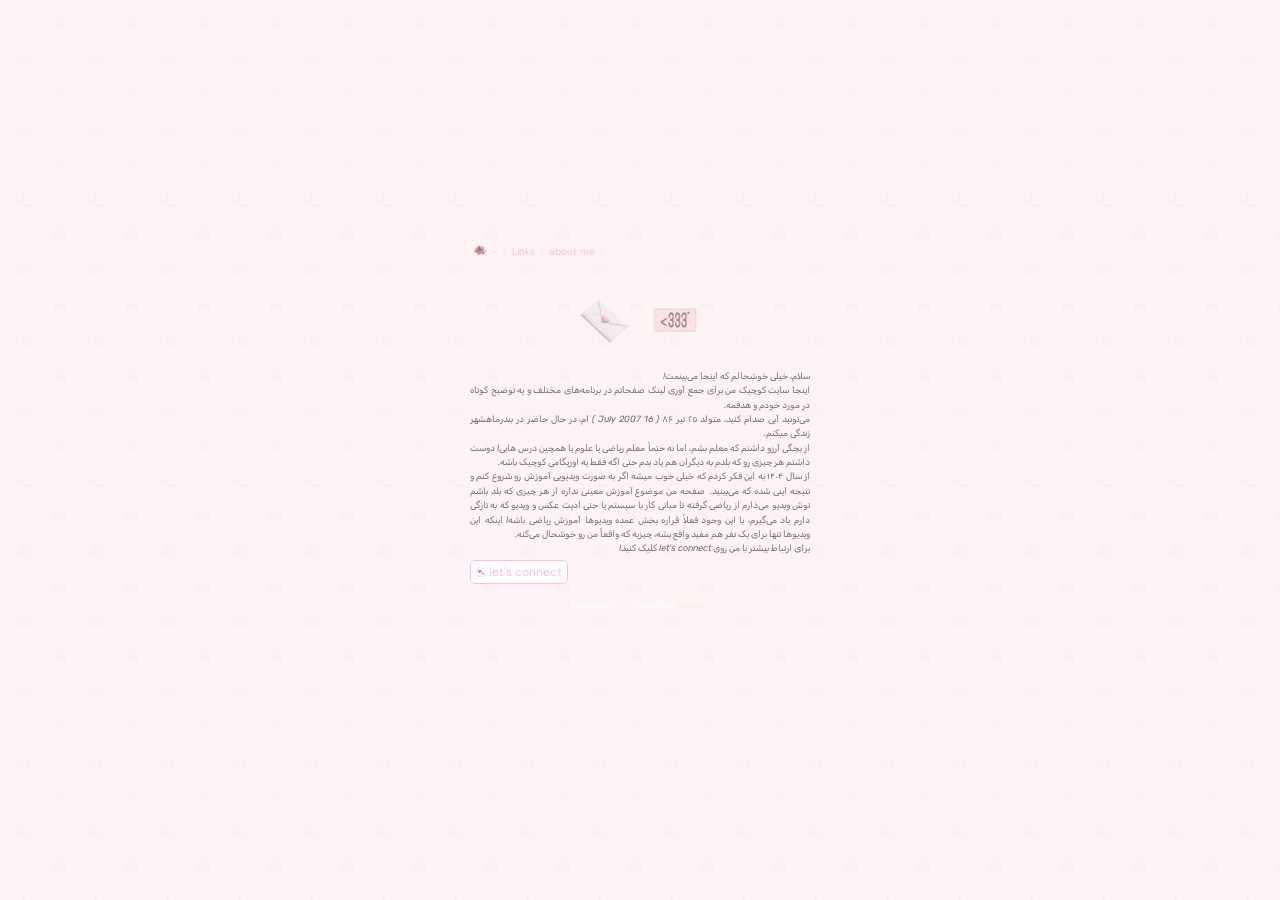
==== about-me/index.html @ 65e8c215 "update bif" ====
<!DOCTYPE html>
<html lang="en">

<head>
    <meta charset="UTF-8" />
    <meta name="viewport" content="width=device-width, initial-scale=1.0" />

    <!-- Detail for your web (name / description for preview / img for preview)  -->
    <meta property="og:title" content="★ with achira" />
    <meta property="og:image" content="/files/img/preview.jpg" />
    <meta property="og:description" content="my links & more ﹒﹒ ‌ ." />

    <!-- Icon for your web -->
    <link href="/files/img/icon.png" rel="shortcut icon" />

    <!-- Web Name -->
    <title>★ with achira | about me</title>
    <!-- Style Link -->

    <link rel="stylesheet" href="/style.css" />

    <!-- Google Font -->
    <link href="https://fonts.googleapis.com/css2?family=Pixelify+Sans&display=swap" rel="stylesheet" />
    <link rel="preconnect" href="https://fonts.googleapis.com" />
    <link rel="preconnect" href="https://fonts.gstatic.com" crossorigin />
    <link href="https://fonts.googleapis.com/css2?family=Noto+Sans:ital,wght@0,100..900;1,100..900&display=swap"
        rel="stylesheet" />

    <link rel="preconnect" href="https://fonts.googleapis.com">
    <link rel="preconnect" href="https://fonts.gstatic.com" crossorigin>
    <link href="https://fonts.googleapis.com/css2?family=Dancing+Script:wght@400..700&display=swap" rel="stylesheet">
</head>

<body>
    <div class="window">
        <div class="menu"><img src="/files/img/folder.png" width="14" height="14">
                        <a href="/">~</a><span> / </span>
                        <a href="/link/index.html">Links</a><span> / </span>
                        <a href="/about-me/index.html">about me</a><span> / </span>
                </div>


        <div class="homepage connect">
            <img src="/files/img/3-1.png" style="width: 70px;">
            <img src="/files/img/3-2.png" style="width: 70px;">   
        </div>

        <div class="homepage links-menu ">
            <p class="pabout">سلام، خیلی خوشحالم که اینجا می‌بینمت!<br>اینجا سایت کوچیک من برای جمع آوری لینک صفحاتم در برنامه‌های مختلف و یه توضیح کوتاه در مورد خودم و هدفمه.<br>می‌تونید آبی صدام کنید، متولد ۲۵ تیر ۸۶ ( 16 July 2007 ) ام‌، در حال حاضر در بندرماهشهر زندگی میکنم.<br>از بچگی آرزو داشتم که معلم بشم، اما نه حتماً معلم ریاضی یا علوم یا همچین درس هایی! دوست داشتم هر چیزی رو که بلدم به دیگران هم یاد بدم حتی اگه فقط یه اوریگامی کوچیک باشه.<br>از سال ۱۴۰۴ به این فکر کردم که خیلی خوب میشه اگر به صورت ویدیویی آموزش رو شروع کنم و نتیجه اینی شده که می‌بینید.  صفحه من موضوع آموزش معینی نداره از هر چیزی که بلد باشم توش ویدیو می‌ذارم از ریاضی گرفته تا مبانی کار با سیستم یا حتی ادیت عکس و ویدیو که به تازگی دارم یاد می‌گیرم، با این وجود فعلاً قراره بخش عمده ویدیوها آموزش ریاضی باشه! اینکه این ویدیوها تنها برای یک نفر هم مفید واقع بشه، چیزیه که واقعاً من رو خوشحال می‌کنه. <br>برای ارتباط بیشتر با من روی let's connect کلیک کنید!</p>
            <a href="/connect/index.html" class="linkmenu btmconnect">
                <img src="/files/img/3-4.gif" class="marklnkmenu">let's connect</a>
        </div>


        <div class="footer">
            <p>Made with
                <span style="color:var(--bg-text);">♡</span> · design by <a href="https://t.me/iweiu"
                    target="_blank">woody</a>
            </p>
        </div>

    </div>


</body>
<canvas id="bubble-canvas"></canvas>
<script src="/js/bubble.js"></script>
<script src="/js/sound.js"></script>

</html>
---- style.css ----
@font-face {
  font-family: "Samim";
  src: url('/files/font/samim/Samim.eot');
  src: url('/files/font/samim/Samim.eot?#iefix') format('embedded-opentype'),
    url('/files/font/samim/Samim.woff2') format('woff2'),
    url('/files/font/samim/Samim.woff') format('woff'),
    url('/files/font/samim/Samim.ttf') format('truetype');
  font-weight: normal;
}

@font-face {
  font-family: "Samim";
  src: url('/files/font/samim/Samim-Bold.eot');
  src: url('/files/font/samim/Samim-Bold.eot?#iefix') format('embedded-opentype'),
    url('/files/font/samim/Samim-Bold.woff2') format('woff2'),
    url('/files/font/samim/Samim-Bold.woff') format('woff'),
    url('/files/font/samim/Samim-Bold.ttf') format('truetype');
  font-weight: bold;
}

@font-face {
  font-family: "Samim";
  src: url('/files/font/samim/Samim-Medium.eot');
  src: url('/files/font/samim/Samim-Medium.eot?#iefix') format('embedded-opentype'),
    url('/files/font/samim/Samim-Medium.woff2') format('woff2'),
    url('/files/font/samim/Samim-Medium.woff') format('woff'),
    url('/files/font/samim/Samim-Medium.ttf') format('truetype');
  font-weight: 500;
}

@font-face {
  font-family: 'iOS-Emoji';
  src: url('/files/font/ios/iOS16_14.ttf') format('truetype');
  unicode-range: U+1F300-1F5FF, U+1F900-1F9FF, U+1F600-1F64F, U+1F680-1F6FF, U+2600-26FF, U+2700-27BF;
  font-display: swap;
}



/* google font */




/* DM Sans - معمولی */
@font-face {
  font-family: 'DM Sans';
  font-style: normal;
  font-weight: 100 1000; /* بازه وزنی پشتیبانی شده */
  font-display: swap;
  src: url('/files/font/DM_Sans/DMSans-VariableFont_opsz,wght.ttf') format('truetype-variations');
}

/* DM Sans - مورب (Italic) */
@font-face {
  font-family: 'DM Sans';
  font-style: italic;
  font-weight: 100 1000;
  font-display: swap;
  src: url('/files/font/DM_Sans/DMSans-Italic-VariableFont_opsz,wght.ttf') format('truetype-variations');
}

/* Bricolage Grotesque */
@font-face {
  font-family: 'Bricolage Grotesque';
  font-style: normal;
  font-weight: 100 900;
  font-display: swap;
  src: url('/files/font/Bricolage_Grotesque/BricolageGrotesque-VariableFont_opsz,wdth,wght.ttf') format('truetype-variations');
}

/* Rubik - معمولی */
@font-face {
  font-family: 'Rubik';
  font-style: normal;
  font-weight: 300 900;
  font-display: swap;
  src: url('/files/font/Rubik/Rubik-VariableFont_wght.ttf') format('truetype-variations');
}

/* Rubik - مورب (Italic) */
@font-face {
  font-family: 'Rubik';es/img/110.gif
  font-style: italic;
  font-weight: 300 900;
  font-display: swap;
  src: url('/files/font/Rubik/Rubik-Italic-VariableFont_wght.ttf') format('truetype-variations');
}

.dm-sans-<uniquifier> {
  font-family: "DM Sans", sans-serif;
  font-optical-sizing: auto;
  font-weight: <weight>;
  font-style: normal;
}

.rubik-<uniquifier> {
  font-family: "Rubik", sans-serif;
  font-optical-sizing: auto;
  font-weight: <weight>;
  font-style: normal;
}

.bricolage-grotesque-<uniquifier> {
  font-family: "Bricolage Grotesque", sans-serif;
  font-optical-sizing: auto;
  font-weight: <weight>;
  font-style: normal;
  font-variation-settings:
    "wdth" 100;
}
/* google font */

* {
  box-sizing: border-box;
}

:root {
  --bg: #fff4f5;
  --bg-text: #ffe5e5;
  --text: #878d9c;
  --paragraph: #6C6C6A;
  --span: #a1a1aa;
  --span-med: #e9e9e9;
  --span-low: #f7f7f7;
  --white: #fff;
  --link: #ff5f56;
  --link-hover: #f9c0d5;
  --selection: #ffe9ee;
  --link-hover-low: #fff9fb;
  --selected: #ff566a;
  --span-two:#E0E4ED;
  --transparent: rgba(255, 255, 255, 0);
}

body {
  display: flex;
  justify-content: center;
  align-items: center;
  min-height: 95vh;
  font-size: 20px;
  margin: 0;
  background-color: var(--bg);
  background-image: url(/files/img/pattern.svg);
  background-size: 72px;
  background-repeat: repeat;
  background-position: 5px 5px;
  padding: 0;
  color: var(--text);
  line-height: 1.6;
  flex-direction: column;
  overflow: hidden;
  font-family: "DM Sans", sans-serif ;
}

p {
  text-align: justify;
  font-size: 9px;
  text-align: justify;
  margin: 0;
  color: var(--paragraph);
}


a {
  color: var(--link);
  text-decoration: none;
  padding: 0px 5px 0px 5px;
}

a:hover {
  background-color: var(--link-hover);
}

::selection {
  background-color: var(--selection);
  color: var(--selected);
}

.window {
  display: flex;
  position: relative;
  flex-direction: column;
  justify-content: space-between;
  align-items: center;
  max-width: 600px;
  width: 340px;
  height: 380px;
  padding: 5px 0px 5px 0px;
  animation: fadeIn 1s ease-in-out;
}

@keyframes fadeIn {
  from {
    opacity: 0;
    transform: translateY(+10px);
  }

  to {
    opacity: 1;
    transform: translateY(0px);
  }
}

.footer a {
  color: var(--bg-text);
  padding: 0 2px;
  border: 1px solid var(--transparent);
  border-radius: 3px;
}

.footer a:hover {
  background: var(--white);
  border: 1px solid var(--bg-text);
  border-radius: 3px;
}

.footer p {
  text-align: center;
  color: var(--white);
}

.postbox {
  font-weight: 400;
  font-family: Samim, Tahoma, "DejaVu Sans", helvetica, arial, freesans, sans-serif;
  font-style: normal;
  width: 100%;
  display: flex;
  flex-direction: column;
  height: 100%;
  padding: 0px 5px;
  scrollbar-gutter: stable;
  overflow-y: scroll;
  overflow-x: hidden;
  scrollbar-width: none;
  border: 1px dashed var(--span-med);
}

.onepost {
  width: 100%;
  margin-top: 10px;
  display: block;
  height: auto;
  margin-bottom: 25px;
  direction: rtl;
  border-bottom: 1px solid var(--span-med);
}

.contentone {
  width: 100%;
  margin-top: 10px;
  display: block;
  height: auto;
  margin-bottom: 25px;
  direction: rtl;
}

.contentone a {
  color: var(--selected);
  border-radius: 10px;
  transition: 0.5s ease;
  padding: 2px 8px 1px 8px;
  font-family: monospace;
}

.contentone a:hover {
  color: var(--link);
  background-color: var(--transparent);
}

.other-link-box {
  display: flex;
  flex-wrap: wrap;
  gap: 2px;
}

a.other-link {
  display: contents;
}

.other-link a:hover {
  background: none;
}

.other-link img {
  height: 25px;
}

.menu {
  text-align: right;
  display: flex;
  flex-direction: row;
  font-size: small;
  margin-left: 5px;
  gap: 2px;
  align-items: flex-start;
  font-size: x-small;
  margin-bottom: 10px;
  width:100%;
  color: var(--span-two);
}

.menu a {
  color: var(--link-hover);
  padding: 0 2px;
  border: 1px solid var(--transparent);
  border-radius: 3px;
}

.menu a:hover {
  background: var(--link-hover-low);
  border: 1px solid var(--link-hover);
  border-radius: 3px;
}

.empty {
  height: 15px;
  background-color: #ffffff00;
  width: 100%;
}

.homepage {
  display: flex;
  pointer-events: auto;
}

.tambr-section {
    width: 100%;
    display: flex;
    height: 200px;
    justify-content: flex-end;
    align-items: flex-start;
}

.box404 {
  display: flex;
  flex-direction: column;
}


.section {
  display: none;
  flex-direction: column;
  align-items: center;
}

.flex-column-center {
  width: 100%;
  display: flex;
  flex-direction: column;
  align-items: flex-start;
}


.main {
  flex-grow: 1;
  display: flex;
  flex-direction: column;
  gap: 5px;
  width: 220px;
  padding: 15px 10px;
}

.highlight {
  background: #f9f5c0;
}

.redhighlight {
  background: #ebccff;
}

.main-section {
    display: flex;
    gap: 5px;
    width: 100%;
    flex-direction: column;
    align-items: center;
}

.main-section p a {
  color: #ffc107;
  text-decoration: underline;
}

.main-section strong {
  font-family: "Dancing Script", cursive;
  font-size: 26px;
}

/* ————— RESPONSIVE ————— */
@media (max-width: 768px) {
  body {
    padding: 20px;
  }

  p {
    font-size: 8px;
  }

  .window {
    margin: 0 auto;
  }

  .window-body {
    gap: 15px;
  }

}

@media (max-width: 480px) {
  body {
    padding: 10px;
  }

}

/* ~ */

.select-icon {
  height: 8px;
  width: 8px;
  background-image: url(/files/img/04.png);
  background-position: 0px -47px;
  background-repeat: no-repeat;
  display: inline-block;
  background-size: cover;
}

.login-btm a {
  font-size: 9px;
  padding: 0 2px;
  color: #666666;
}

.login-btm a:hover {
  background: none;
}

.login-btm {
  display: flex;
  align-items: center;
  padding: 0 2px;
  border: 1px solid rgba(255, 255, 255, 0);
  border-radius: 3px;
}

span.arrowdot {
  font-size: 5px;
  color: #666666;
}


link-arrow {
  color: #cccccc;
  font-size: 5px;
}

.login-btm:hover {
  background: #f7f7f7;
  border: 1px solid #e9e9e9;
  border-radius: 3px;
}



/* HOME */
.home {
  align-items: flex-end;
  pointer-events: auto;
  flex-direction: row-reverse;
  justify-content: space-between;
}

.home-link a {
  font-size: 9px;
  padding: 0 2px;
  color: #666666;
}

.home-link a:hover {
  background: none;
}

.home-link {
  display: flex;
  align-items: center;
  padding: 0 2px;
  border: 1px solid rgba(255, 255, 255, 0);
  border-radius: 3px;
}

.home-link:hover {
  background: #f7f7f7;
  border: 1px solid #e9e9e9;
  border-radius: 3px;
}

.home-menu {
  display: flex;
  flex-direction: column;
  gap: 6px;
}



/*  LINK   */

.link-icon {
  font-size: 6px;
}

.linkh {
  flex-direction: column;
  align-items: baseline;
}

.link-select {
  height: 8px;
  width: 8px;
  background-image: url(/files/img/04.png);
  background-position: 0px -32px;
  background-repeat: no-repeat;
  display: inline-block;
  background-size: cover;
}

.links-menu {
    font-size: 12px;
    width: 100%;
    gap: 4px;
    display: flex;
    flex-direction: column;
    align-items: flex-start;
}

/* connect link btn */

.connectlink {
    display: flex;
    align-items: center;
}

p.pabout {
  direction: rtl;
  font-family: "Rubik";
}
.title-link {
  display: flex;
  align-items: center;
  padding: 0 2px;
  border: 1px solid rgba(255, 255, 255, 0);
  border-radius: 3px;
  font-weight: 500;
}

.title-link {
  display: flex;
  align-items: center;
  padding: 0 2px;
  border: 1px solid rgba(255, 255, 255, 0);
  border-radius: 3px;
}

.title-link p {
  font-size: 9px;
  padding: 0 2px;
  margin: 0;
  color: #666666;
}

.linksforlinks {
  display: flex;
  align-items: center;
  padding: 0 2px;
  border: 1px solid rgba(255, 255, 255, 0);
  border-radius: 3px;
  width: fit-content;
}

.linksforlinks a {
  font-size: 9px;
  padding: 0 2px;
  margin: 0;
  color: #666666;
}

.linksforlinks:hover {
  background: #f7f7f7;
  border: 1px solid #e9e9e9;
  border-radius: 3px;
}

.linksforlinks a:hover {
  background: none;
}


.links-icon {
  height: 8px;
  width: 8px;
  background-image: url(/files/img/04.png);
  background-position: 0px -184px;
  background-repeat: no-repeat;
  display: inline-block;
  background-size: cover;
}

.link-box {
  display: flex;
  justify-content: flex-start;
  width: 100%;
  gap: 10px;
  margin-top: 10px;
}

/* ABOUT */

.abouth {
  align-items: flex-end;
  pointer-events: auto;
  flex-direction: row;
  justify-content: space-between;
  gap: 10px;
}

.abouth p {
  direction: rtl;
}

/* FOLDERS MISC */

.folders-misc {
  display: flex;
  flex-direction: column;
  width: fit-content;
}

.folderh {
  flex-direction: column;
  align-items: baseline;
  height: 80%;
  justify-content: space-between;
}

.folderx {
  display: flex;
  align-items: center;
  padding: 0 2px;
  border: 1px solid rgba(255, 255, 255, 0);
  border-radius: 3px;
  width: 200px;
  margin-bottom: 5px;
  gap: 3px;
}


.folderx:hover {
  background: #f7f7f7;
  border: 1px solid #e9e9e9;
  border-radius: 3px;
}

.folderx a {
  font-size: 9px;
  padding: 0 2px;
  margin: 0;
  color: #666666;
}

.folderx a:hover {
  background: none;
}

.window-404 {
  display: flex;
  position: relative;
  flex-direction: column;
  justify-content: space-around;
  max-width: 600px;
  width: 350px;
  height: 500px;
  background: white;
  padding: 5px 0px 5px 0px;
  align-items: center;
}

/* Copy Button Styles*/
/* Style for the floating button */
#copy-mode-button {
  position: fixed;
  bottom: 20px;
  left: 20px;
  z-index: 1000;
  padding: 12px 20px;
  background-color: #4a4a4a;
  color: white;
  border: none;
  border-radius: 30px;
  cursor: pointer;
  font-size: 16px;
  font-family: 'Samim', sans-serif;
  box-shadow: 0 4px 12px rgba(0, 0, 0, 0.3);
  transition: all 0.3s ease;
  display: flex;
  align-items: center;
  gap: 8px;
}

#copy-mode-button:hover {
  background-color: #5a5a5a;
  transform: translateY(-2px);
  box-shadow: 0 6px 16px rgba(0, 0, 0, 0.4);
}

/* Style when waiting for image click */
#copy-mode-button.active {
  background-color: #2ecc71;
  box-shadow: 0 0 20px rgba(46, 204, 113, 0.6);
  animation: pulse 2s infinite;
}

/* Tooltip for copied message */
.copy-tooltip {
  position: fixed;
  bottom: 90px;
  left: 20px;
  background-color: #333;
  color: #fff;
  padding: 8px 15px;
  border-radius: 20px;
  font-size: 14px;
  z-index: 1001;
  opacity: 0;
  transition: opacity 0.3s ease;
  pointer-events: none;
  font-family: 'Samim', sans-serif;
}

.copy-tooltip.show {
  opacity: 1;
}

body.copy-mode-active img {
  cursor: copy;
  transition: all 0.2s ease;
}

body.copy-mode-active img:hover {
  outline: 3px solid #3498db;
  outline-offset: 2px;
  transform: scale(1.02);
}

/* Animation for the button */
@keyframes pulse {
  0% {
    box-shadow: 0 0 0 0 rgba(46, 204, 113, 0.7);
  }

  70% {
    box-shadow: 0 0 0 15px rgba(46, 204, 113, 0);
  }

  100% {
    box-shadow: 0 0 0 0 rgba(46, 204, 113, 0);
  }
}




/* Movie */
.movie-post {
  flex-direction: column;
  padding: 0 20px;
  align-items: baseline;
  height: 80%;
}

/** Button **/

/* From Uiverse.io by zjssun */
.button {
  font-family: "Samim", "iOS-Emoji";
  position: relative;
  padding: 10px 22px;
  border-radius: 6px;
  border: none;
  color: #fff;
  cursor: pointer;
  background-color: #ffe2e6;
  transition: all 0.2s ease;
}

.button:active {
  transform: scale(0.96);
}

.button:before,
.button:after {
  position: absolute;
  content: "";
  width: 150%;
  left: 50%;
  height: 100%;
  transform: translateX(-50%);
  z-index: -1000;
  background-repeat: no-repeat;
}

.button:hover:before {
  top: -70%;
  background-image: radial-gradient(circle, #FFE9EC 20%, transparent 20%),
    radial-gradient(circle, transparent 20%, #FFE9EC 20%, transparent 30%),
    radial-gradient(circle, #FFE9EC 20%, transparent 20%),
    radial-gradient(circle, #FFE9EC 20%, transparent 20%),
    radial-gradient(circle, transparent 10%, #FFE9EC 15%, transparent 20%),
    radial-gradient(circle, #FFE9EC 20%, transparent 20%),
    radial-gradient(circle, #FFE9EC 20%, transparent 20%),
    radial-gradient(circle, #FFE9EC 20%, transparent 20%),
    radial-gradient(circle, #FFE9EC 20%, transparent 20%);
  background-size: 10% 10%, 20% 20%, 15% 15%, 20% 20%, 18% 18%, 10% 10%, 15% 15%,
    10% 10%, 18% 18%;
  background-position: 50% 120%;
  animation: greentopBubbles 0.6s ease;
}

@keyframes greentopBubbles {
  0% {
    background-position: 5% 90%, 10% 90%, 10% 90%, 15% 90%, 25% 90%, 25% 90%,
      40% 90%, 55% 90%, 70% 90%;
  }

  50% {
    background-position: 0% 80%, 0% 20%, 10% 40%, 20% 0%, 30% 30%, 22% 50%,
      50% 50%, 65% 20%, 90% 30%;
  }

  100% {
    background-position: 0% 70%, 0% 10%, 10% 30%, 20% -10%, 30% 20%, 22% 40%,
      50% 40%, 65% 10%, 90% 20%;
    background-size: 0% 0%, 0% 0%, 0% 0%, 0% 0%, 0% 0%, 0% 0%;
  }
}

.button:hover::after {
  bottom: -70%;
  background-image: radial-gradient(circle, #FFE9EC 20%, transparent 20%),
    radial-gradient(circle, #FFE9EC 20%, transparent 20%),
    radial-gradient(circle, transparent 10%, #FFE9EC 15%, transparent 20%),
    radial-gradient(circle, #FFE9EC 20%, transparent 20%),
    radial-gradient(circle, #FFE9EC 20%, transparent 20%),
    radial-gradient(circle, #FFE9EC 20%, transparent 20%),
    radial-gradient(circle, #FFE9EC 20%, transparent 20%);
  background-size: 15% 15%, 20% 20%, 18% 18%, 20% 20%, 15% 15%, 20% 20%, 18% 18%;
  background-position: 50% 0%;
  animation: greenbottomBubbles 0.6s ease;
}

@keyframes greenbottomBubbles {
  0% {
    background-position: 10% -10%, 30% 10%, 55% -10%, 70% -10%, 85% -10%,
      70% -10%, 70% 0%;
  }

  50% {
    background-position: 0% 80%, 20% 80%, 45% 60%, 60% 100%, 75% 70%, 95% 60%,
      105% 0%;
  }

  100% {
    background-position: 0% 90%, 20% 90%, 45% 70%, 60% 110%, 75% 80%, 95% 70%,
      110% 10%;
    background-size: 0% 0%, 0% 0%, 0% 0%, 0% 0%, 0% 0%, 0% 0%;
  }
}


/* استایل بوم (Canvas) برای افکت حباب */
#bubble-canvas {
  position: fixed;
  top: 0;
  left: 0;
  width: 100vw;
  height: 100vh;
  pointer-events: none;
  /* اجازه نمی‌دهد کلیک‌ها به دکمه‌ها نرسند */
  z-index: 9999;
}

/** Links style **/

a.linkmenu:hover {
  background: var(--link-hover-low);
  border: 1px solid var(--link-hover);
}

a.linkmenu {
  color: var(--link-hover);
  padding-top: 2px;
  padding-bottom: 1px;
  border: 1px solid var(--transparent);
  border-radius: 5px;
  transition: .5s ease;
  display: flex;
  align-items: center;
  gap: ;
}

.svgicons{
  margin-right: 3px;
}

a.btmconnect{
  border: 1px solid var(--link-hover);
}
.btmconnect{
  background: var(--white);
}

img.marklnkmenu {
    height: 10px;
    margin-right: 3px;    
}


a.back {
    color: var(--span-med) !important;
}
a.back:hover {
    border-color: var(--span-med);
    color: var(--span);
}
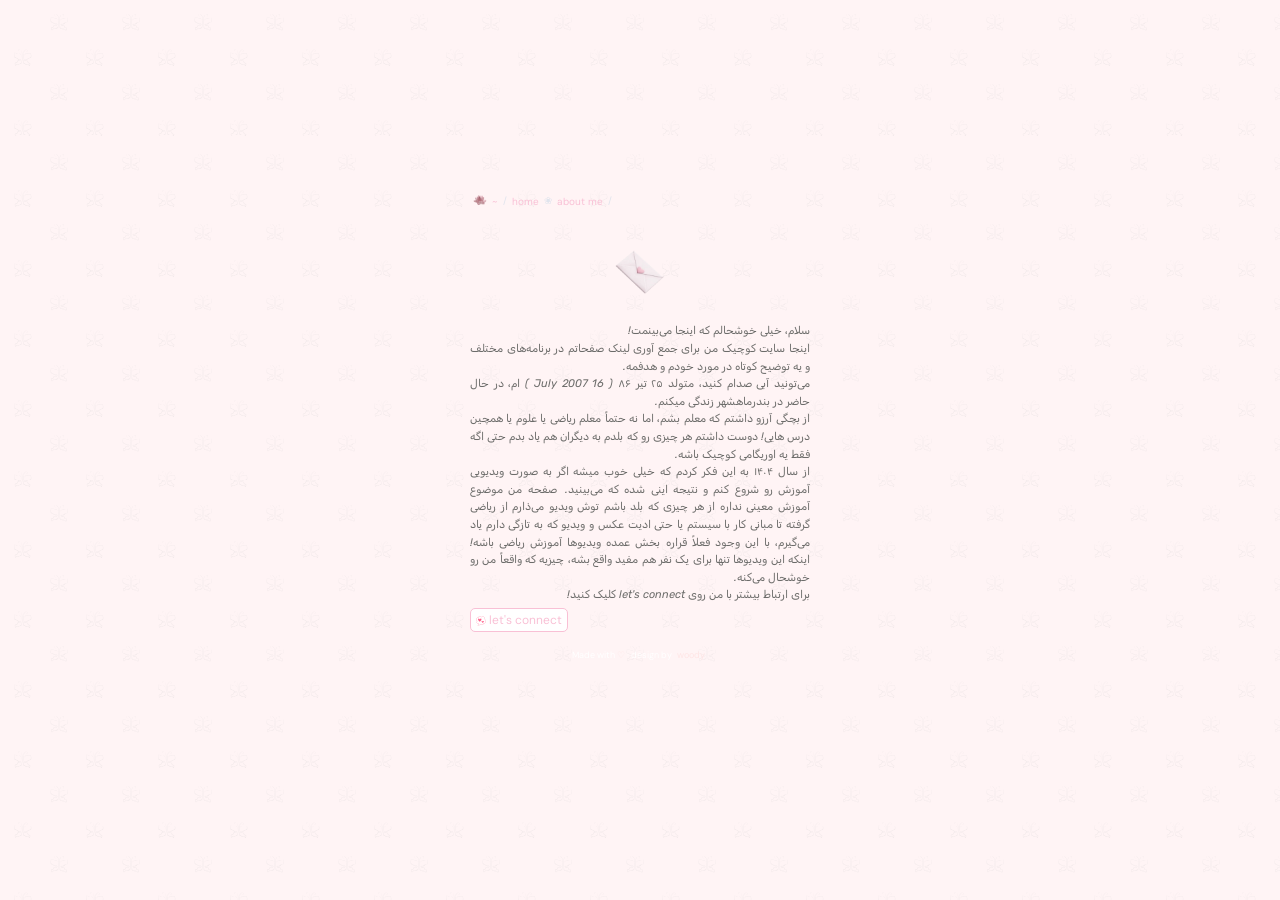
==== commit ff876614: "Update" ====
--- a/about-me/index.html
+++ b/about-me/index.html
@@ -35,14 +35,14 @@
     <div class="window">
         <div class="menu"><img src="/files/img/folder.png" width="14" height="14">
                         <a href="/">~</a><span> / </span>
-                        <a href="/link/index.html">Links</a><span> / </span>
+                        <a href="/home/index.html">home</a><span> ❀ </span>
                         <a href="/about-me/index.html">about me</a><span> / </span>
                 </div>
 
 
         <div class="homepage connect">
             <img src="/files/img/3-1.png" style="width: 70px;">
-            <img src="/files/img/3-2.png" style="width: 70px;">   
+   
         </div>
 
         <div class="homepage links-menu ">
--- a/style.css
+++ b/style.css
@@ -185,7 +185,7 @@
   align-items: center;
   max-width: 600px;
   width: 340px;
-  height: 380px;
+  height: 480px;
   padding: 5px 0px 5px 0px;
   animation: fadeIn 1s ease-in-out;
 }
@@ -377,6 +377,27 @@
     align-items: center;
 }
 
+.profile-wrapper {
+    position: relative;
+    display: inline-block;
+    margin-bottom: 10px;
+}
+
+.profile-wrapper img:first-child {
+    width: 90px;
+    border-radius: 100%;
+    display: block;
+}
+
+.badge-gif {
+  position: absolute;
+    top: 1px;
+    right: 3px;
+    width: 17px;
+    height: unset;
+    object-fit: cover;
+}
+
 .main-section p a {
   color: #ffc107;
   text-decoration: underline;
@@ -533,6 +554,13 @@
     align-items: flex-start;
 }
 
+.sociallink{
+        display: flex;
+    align-items: baseline;
+    flex-wrap: wrap;
+    flex-direction: row;
+}
+
 /* connect link btn */
 
 .connectlink {
@@ -543,6 +571,18 @@
 p.pabout {
   direction: rtl;
   font-family: "Rubik";
+      font-size: 11px;
+}
+
+p.psocial {
+    padding: 0 5px;
+    text-align: center;
+    font-size: 10px;
+}
+.socialbox {
+    display: flex;
+    flex-direction: column;
+    gap: 24px;
 }
 .title-link {
   display: flex;
@@ -679,7 +719,6 @@
   max-width: 600px;
   width: 350px;
   height: 500px;
-  background: white;
   padding: 5px 0px 5px 0px;
   align-items: center;
 }
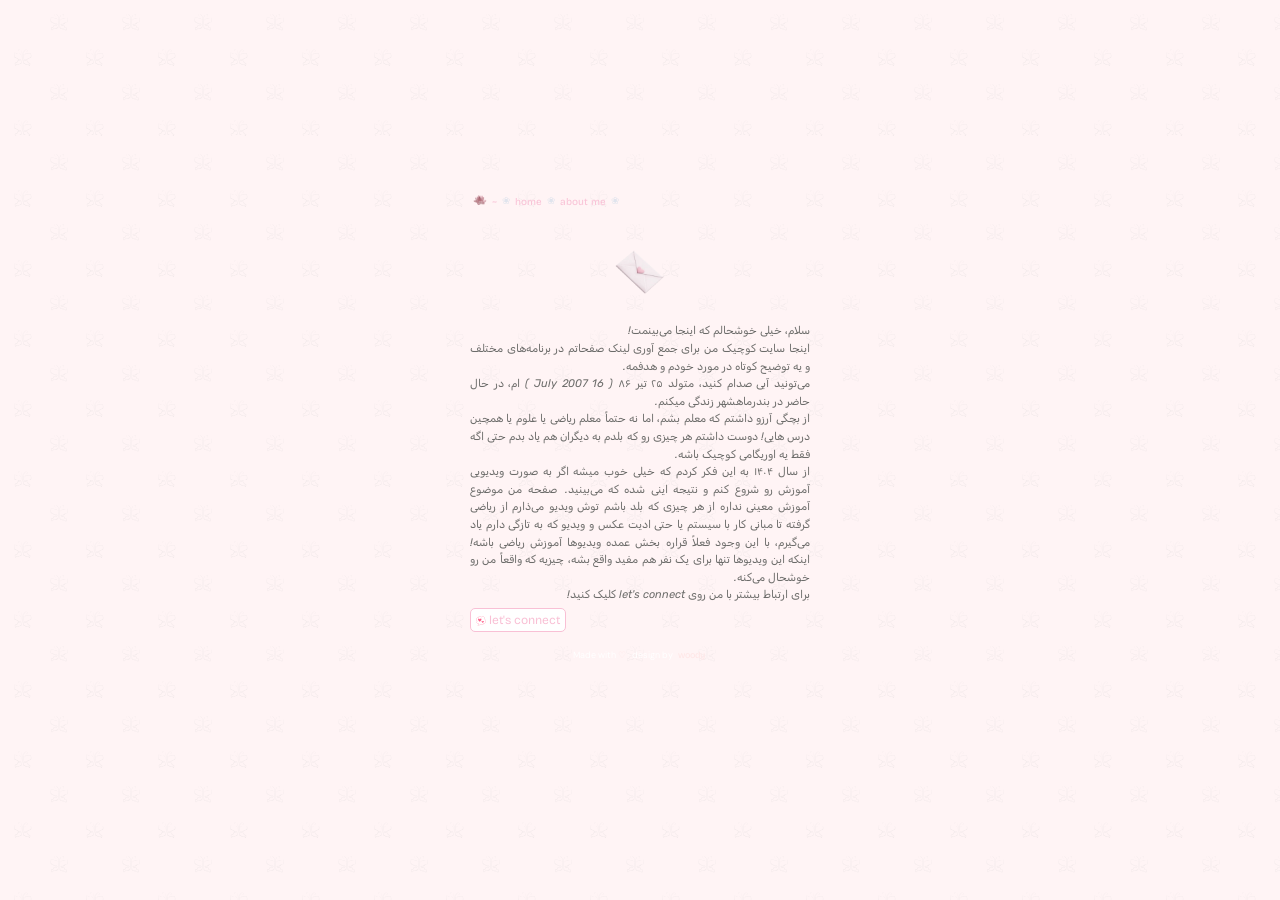
==== commit 5ff4a353: "up" ====
--- a/about-me/index.html
+++ b/about-me/index.html
@@ -34,9 +34,9 @@
 <body>
     <div class="window">
         <div class="menu"><img src="/files/img/folder.png" width="14" height="14">
-                        <a href="/">~</a><span> / </span>
+                        <a href="/">~</a><span> ❀ </span>
                         <a href="/home/index.html">home</a><span> ❀ </span>
-                        <a href="/about-me/index.html">about me</a><span> / </span>
+                        <a href="/about-me/index.html">about me</a><span> ❀ </span>
                 </div>
 
 
--- a/style.css
+++ b/style.css
@@ -166,6 +166,7 @@
   color: var(--link);
   text-decoration: none;
   padding: 0px 5px 0px 5px;
+  font-family: "Bricolage Grotesque", sans-serif;
 }
 
 a:hover {
@@ -827,7 +828,7 @@
   border: none;
   color: #fff;
   cursor: pointer;
-  background-color: #ffe2e6;
+  background-color: #818FBC;
   transition: all 0.2s ease;
 }
 
